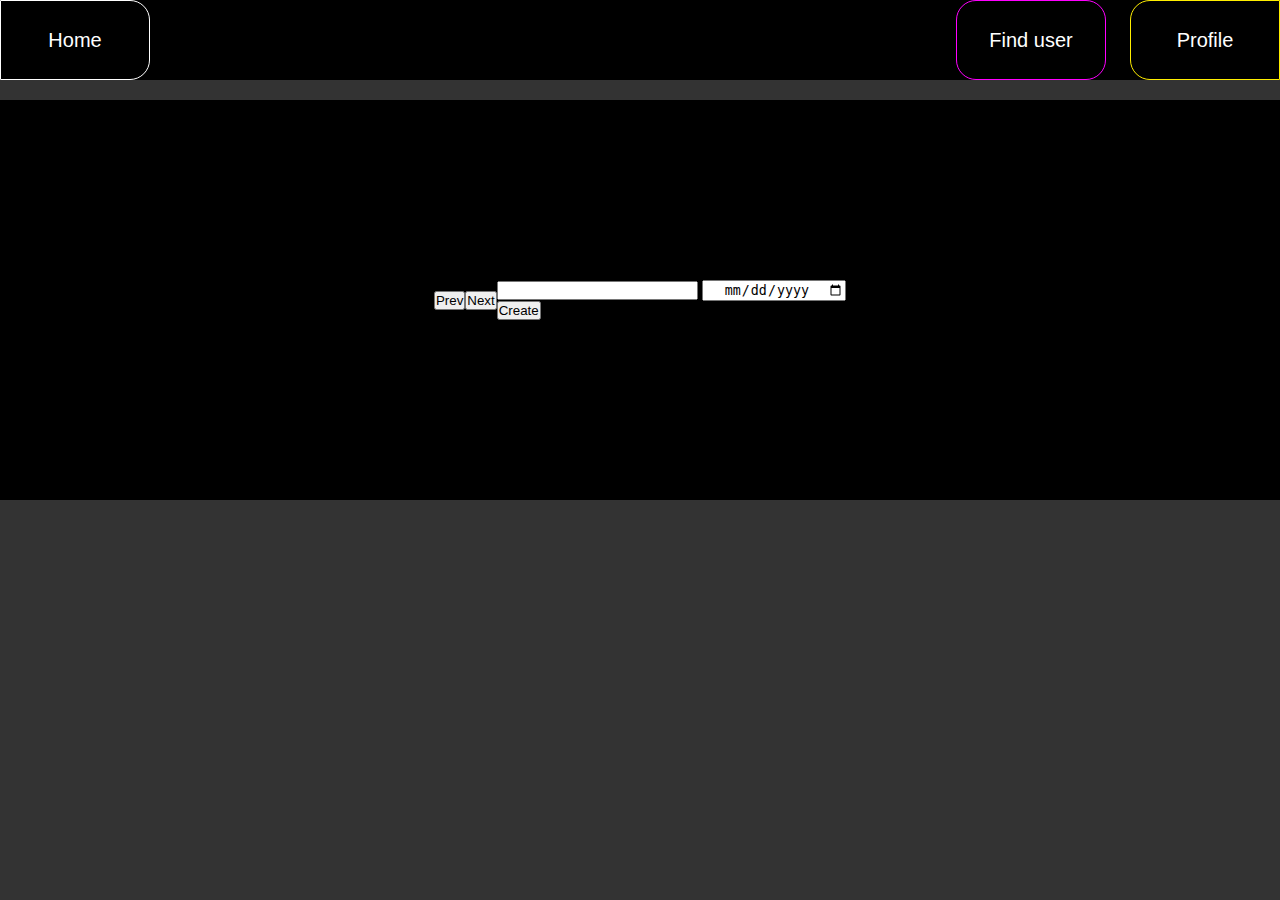
==== Create.html @ 957b4c5d "super version" ====
<!DOCTYPE html>
<html lang="en">
<head>
    <meta charset="UTF-8">
    <meta http-equiv="X-UA-Compatible" content="IE=edge">
    <meta name="viewport" content="width=device-width, initial-scale=1.0">
    <title>Document</title>
    <link rel="stylesheet" href="style.css">
</head>
<body>
    <div class="top">
        <div class="top-left">
            <button class="top-left-button" id="home">Home</button>
        </div>
        <div class="top-right">
            <button class="top-right-button" id="button1">Find user</button>
            <button class="top-right-button" id="button2">Profile</button>
        </div>
    </div>
    <div class="main">
        <div class="main-search1">
            <button id="prev">Prev</button>
            <button id="next">Next</button>
            <form action="" id="Create_content_form" name="Create">
                <input name="Title"type="text" id="Create_title" class="text">
                <input name="Year"type="date" id="Create_year" class="text">
                <div id="categories"></div>
                <div id="genres"></div>
                <input type="submit" value="Create" id="Create_button"> 
                
            </form>
            
            
            
        </div>
        <div class="main-result">
           
        </div>
    </div>
     
    



    <script src="script_create.js"></script>
</body>
</html>
---- style.css ----
*{
    padding: 0;
    margin: 0;
    box-sizing: border-box;
}
body{
    width: 100%;
    background-color: rgb(51, 51, 51);
}
.top{
    display: flex;
    justify-content: space-between;
    height: 80px;
    background-color: rgb(0, 0, 0);
}
.top-right-button{
    height: 100%;
    width: 150px;
    margin-left: 20px;
    
    border: none;
}
.top-left-button{
    height: 100%;
    width: 150px;
    font-size: 20px;
    margin-right: 20px;
    border: none;
    background-color: black;
    border-radius: 0 20px 20px 0;
    color: white;
    border: 1px solid white;

}
.main-search{
    height: 120px;
    margin-top: 20px;
    width: 100%;
    background-color: rgb(0, 0, 0);
    display: flex;
    justify-content: center;
    align-items: center;
    color: white;
}
.main-search1{
    height: 400px;
    margin-top: 20px;
    width: 100%;
    background-color: rgb(0, 0, 0);
    display: flex;
    justify-content: center;
    align-items: center;
    color: white;
}

#content-title{
    width: 400px;
    height: 40px;
    border: 1px rgb(0, 255, 200) solid;
    border-radius: 20px;
    background-color: rgb(51, 51, 51);
}
.text{
    padding-left: 20px;
}
#find-title{
    width: 120px;
    height: 40px;
    color: white;
    border: 1px greenyellow solid;
    background-color: black;
    border-radius: 20px;
}
#find-actor{
    width: 120px;
    height: 40px;
    color: white;
    border: 1px rgb(255, 47, 47) solid;
    background-color: black;
    border-radius: 20px;
}


.main-result{
    width: 100%;
    height: 50px;
    display: flex;
    flex-direction: column;
    justify-content: start;
    align-items: center;
    padding: 20px;
}
.result-item{
    background-color: rgb(0, 0, 0);
    border-radius: 20px;
    padding: 20px 20px 0 20px;
    margin:10px 0;
}
.result-item1{
    height: 80px;
    width: 600px;
    display: flex;
    background-color: rgb(27, 27, 27);
    justify-content: space-between;
    align-items: center;
    border-radius: 20px;
    margin:10px 0;
    padding-left: 20px;
}
.result-item2{
    
    width: 600px;
    display: flex;
    flex-direction: column;
    background-color: rgb(27, 27, 27);
    justify-content: space-between;
    align-items:start;
    border-radius:  0 0 20px 20px;
    padding: 20px 20px;
    margin-bottom: 20px;
    color: white;
}
.year{
    font-size: 20px;
}
.result-item2 ul{
    list-style-type: none;
    
}
.closed{
    display: none;
}
.title{
    height: 80px;
    width: 250px;
    display: flex;
    justify-content: center;
    align-items: center;
    color: white;
    font-size: 40px;
    
}
.add{
    width: 60px;
    height: 40px;
    border-radius: 10px;
    background-color: black;
    color: white;
    border: 1px solid greenyellow;

}

.toggle{
    width: 600px;
    height: 30px;
    border-radius: 10px 10px 0 0;
    border:1px solid white;
    background-color: black;
    color: white;


}
#button1{
    background-color: black;
    border-radius: 20px;
    border:1px solid fuchsia;
    color: white;
    font-size: 20px;
}


#button2{
    background-color: black;
    border-radius: 20px 0 0 20px;
    border:1px solid rgb(255, 238, 0);
    color: white;
    font-size: 20px;
}
#Toggle-search{
    position: absolute;
    top:100px;
    left:0;
    height: 120px;
    background-color: black;
    border-radius: 0 20px 20px 0;
    color: white;
    width: 170px;
    border: 1px solid white;
    
}
.green{
    color: greenyellow;
}
.red{
    color: rgb(255, 47, 47);
}
h2{
    color:white;
}
.actors{
    color:aquamarine
}
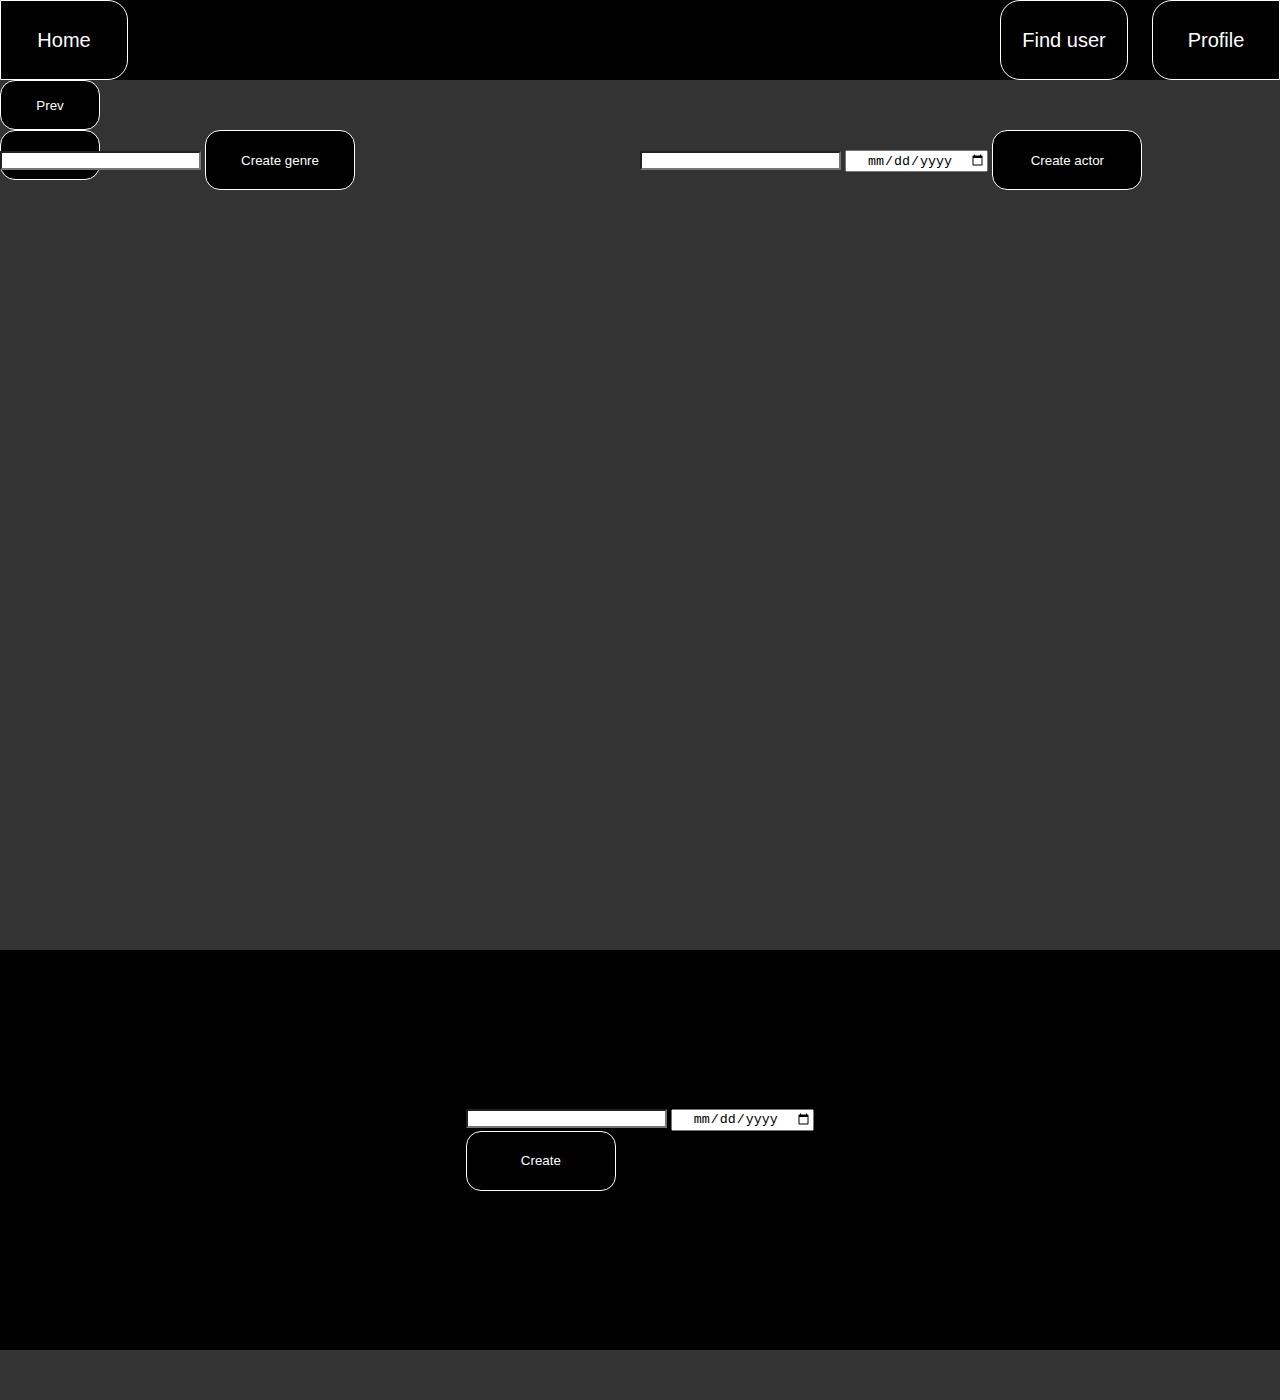
==== commit 8d226203: "Last before finale sprint" ====
--- a/Create.html
+++ b/Create.html
@@ -18,9 +18,34 @@
         </div>
     </div>
     <div class="main">
+        <div class="main_pagin">
+            <form action="pagin" class="pagination">
+                <button id="prev">Prev</button>
+                <button id="next">Next</button>
+            </form>
+        </div>
+        <div id="Creates">
+            <div class="main_create_genre">
+                <input name="Genre_name"type="text" id="Genre_name" class="text">
+                
+                <input type="submit" value="Create genre" id="Create_genre_button"> 
+                <div id="all_genres">
+
+                </div>
+            </div>
+            <div class="main_create_actor">
+                <input name="Actor_name"type="text" id="Actor_name" class="text">
+                <input name="Actor_year"type="date" id="Actor_year" class="text">
+                <input type="submit" value="Create actor" id="Create_actor_button"> 
+                <div id="all_actors">
+
+                </div>
+            </div>
+        </div>
+        
         <div class="main-search1">
-            <button id="prev">Prev</button>
-            <button id="next">Next</button>
+            
+            
             <form action="" id="Create_content_form" name="Create">
                 <input name="Title"type="text" id="Create_title" class="text">
                 <input name="Year"type="date" id="Create_year" class="text">
--- a/style.css
+++ b/style.css
@@ -7,6 +7,14 @@
     width: 100%;
     background-color: rgb(51, 51, 51);
 }
+button{
+    width: 150px;
+    height: 60px;
+    border-radius: 15px;
+    background-color: black;
+    color: white;
+    border: 1px solid white;
+}
 .top{
     display: flex;
     justify-content: space-between;
@@ -15,14 +23,14 @@
 }
 .top-right-button{
     height: 100%;
-    width: 150px;
+    width: 10vw;
     margin-left: 20px;
     
     border: none;
 }
 .top-left-button{
     height: 100%;
-    width: 150px;
+    width: 10vw;
     font-size: 20px;
     margin-right: 20px;
     border: none;
@@ -48,20 +56,34 @@
     width: 100%;
     background-color: rgb(0, 0, 0);
     display: flex;
+   
     justify-content: center;
     align-items: center;
     color: white;
 }
-
+input[type=submit]{
+    width: 150px;
+    height: 60px;
+    border-radius: 15px;
+    background-color: black;
+    color: white;
+    border: 1px solid white;
+}
+input[type=text]{
+    
+    background-color: rgb(255, 255, 255);
+    
+}
 #content-title{
     width: 400px;
     height: 40px;
     border: 1px rgb(0, 255, 200) solid;
     border-radius: 20px;
-    background-color: rgb(51, 51, 51);
+    
 }
 .text{
     padding-left: 20px;
+    
 }
 #find-title{
     width: 120px;
@@ -111,7 +133,7 @@
     
     width: 600px;
     display: flex;
-    flex-direction: column;
+    
     background-color: rgb(27, 27, 27);
     justify-content: space-between;
     align-items:start;
@@ -163,7 +185,7 @@
 #button1{
     background-color: black;
     border-radius: 20px;
-    border:1px solid fuchsia;
+    border:1px solid rgb(255, 255, 255);
     color: white;
     font-size: 20px;
 }
@@ -172,7 +194,14 @@
 #button2{
     background-color: black;
     border-radius: 20px 0 0 20px;
-    border:1px solid rgb(255, 238, 0);
+    border:1px solid rgb(255, 255, 255);
+    color: white;
+    font-size: 20px;
+}
+#button3{
+    background-color: black;
+    border-radius: 20px;
+    border:1px solid rgb(255, 255, 255);
     color: white;
     font-size: 20px;
 }
@@ -199,4 +228,46 @@
 }
 .actors{
     color:aquamarine
-}+}
+.categ{
+    color: darksalmon;
+}
+.pagination{
+    width: 200px;
+    height: 50px;
+}
+.pagination button{
+    width: 100px;
+    height: 50px;
+    
+    background-color: rgb(0, 0, 0);
+}
+.remove{
+    border-color:crimson;
+}
+.delete{
+    border-color:crimson;
+}
+.main_create_genre{
+    height: 100px;
+    width: 100%;
+}
+.main_create_actor{
+    height: 100px;
+    width: 100%;
+}
+#Creates{
+    height: 800px;
+    width: 100%;
+    display: flex;
+    justify-content: space-evenly;
+    flex-direction: row;
+}
+#all_actors{
+    color: white;
+}
+#all_genres{
+    color: white;
+}
+
+
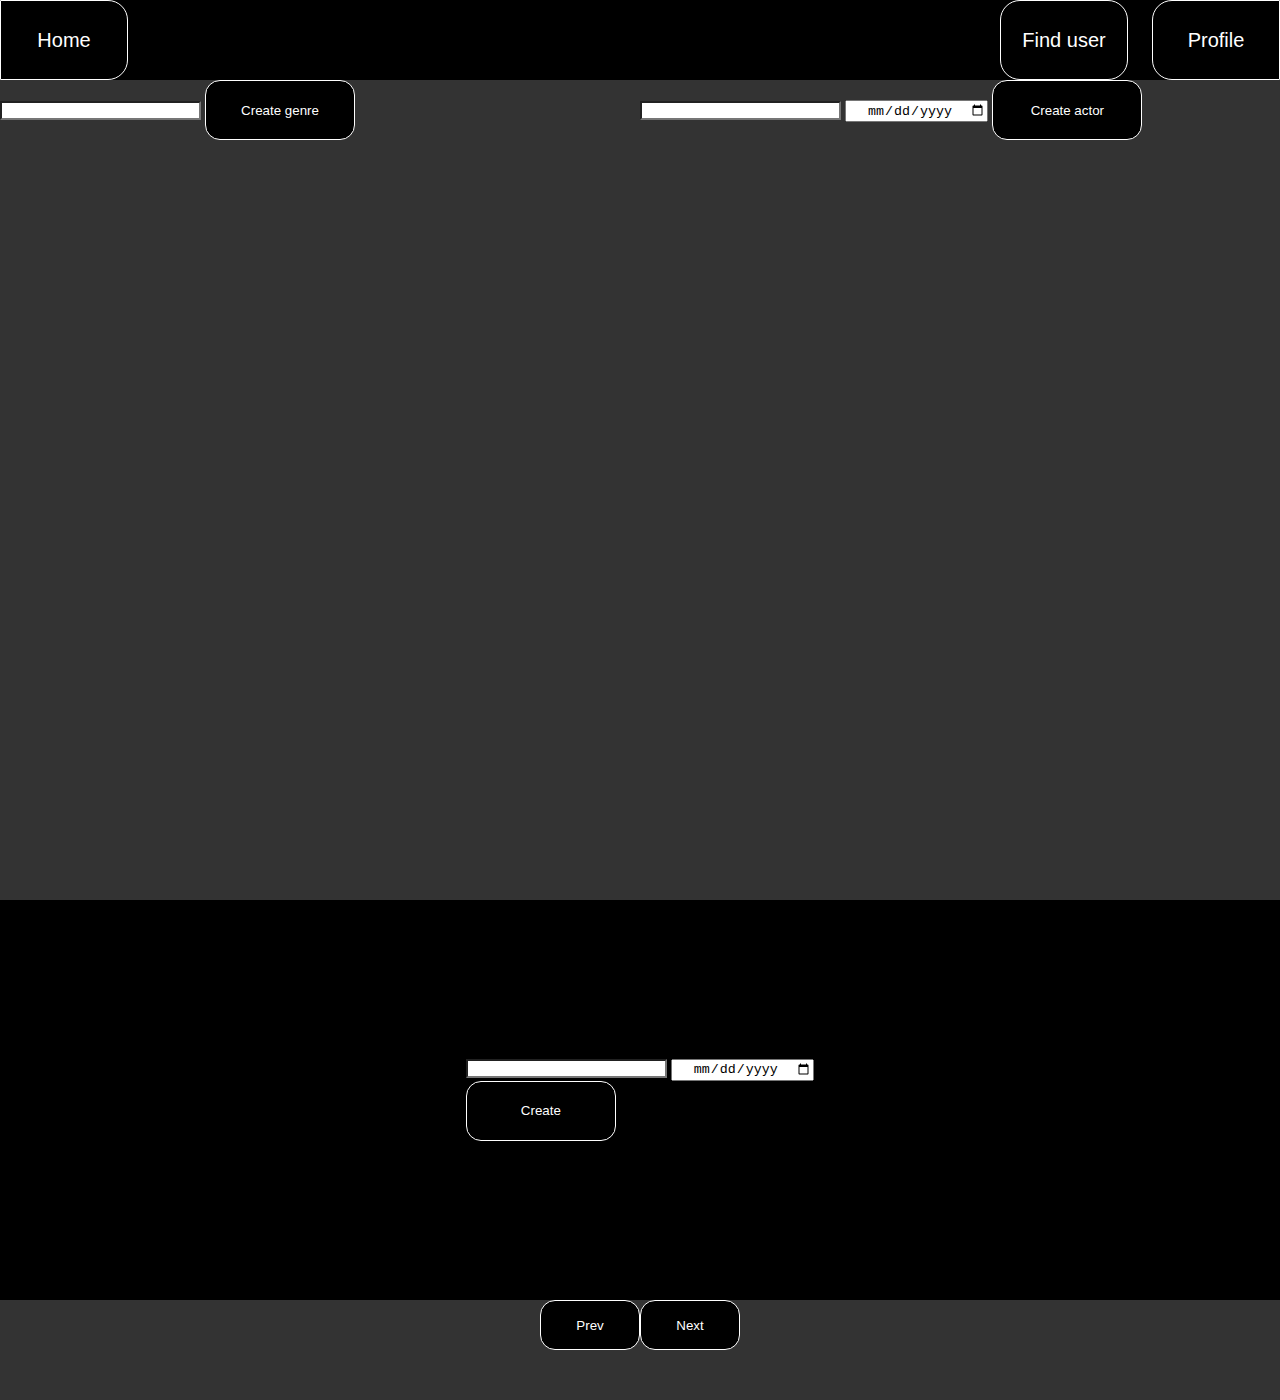
==== commit 6eb8e753: "Pre release" ====
--- a/Create.html
+++ b/Create.html
@@ -18,12 +18,7 @@
         </div>
     </div>
     <div class="main">
-        <div class="main_pagin">
-            <form action="pagin" class="pagination">
-                <button id="prev">Prev</button>
-                <button id="next">Next</button>
-            </form>
-        </div>
+        
         <div id="Creates">
             <div class="main_create_genre">
                 <input name="Genre_name"type="text" id="Genre_name" class="text">
@@ -58,6 +53,12 @@
             
             
         </div>
+        <div class="main_pagin">
+            <form action="pagin" class="pagination">
+                <button id="prev">Prev</button>
+                <button id="next">Next</button>
+            </form>
+        </div>
         <div class="main-result">
            
         </div>
--- a/style.css
+++ b/style.css
@@ -227,14 +227,26 @@
     color:white;
 }
 .actors{
-    color:aquamarine
-}
+    color:aquamarine;
+    height: 300px;
+    overflow-y: scroll;
+}
+.genres{
+    color:aquamarine;
+    height: 300px;
+    overflow-y: scroll;
+}
+
+
+
 .categ{
     color: darksalmon;
 }
 .pagination{
     width: 200px;
     height: 50px;
+    display: flex;
+
 }
 .pagination button{
     width: 100px;
@@ -264,10 +276,35 @@
     flex-direction: row;
 }
 #all_actors{
-    color: white;
+    
+    color: white;
+    height: 500px;
+    overflow-y: scroll;
+
+}
+
+#all_actors button{
+    height: fit-content;
+    margin-bottom: 20px;
+    
+
+}
+#all_genres button{
+    height: fit-content;
+    margin-bottom: 20px;
+    
+
 }
 #all_genres{
-    color: white;
-}
-
-
+    
+    color: white;
+    height: 500px;
+    overflow-y: scroll;
+}
+.main_pagin{
+    display: flex;
+    justify-content: center;
+}
+
+
+
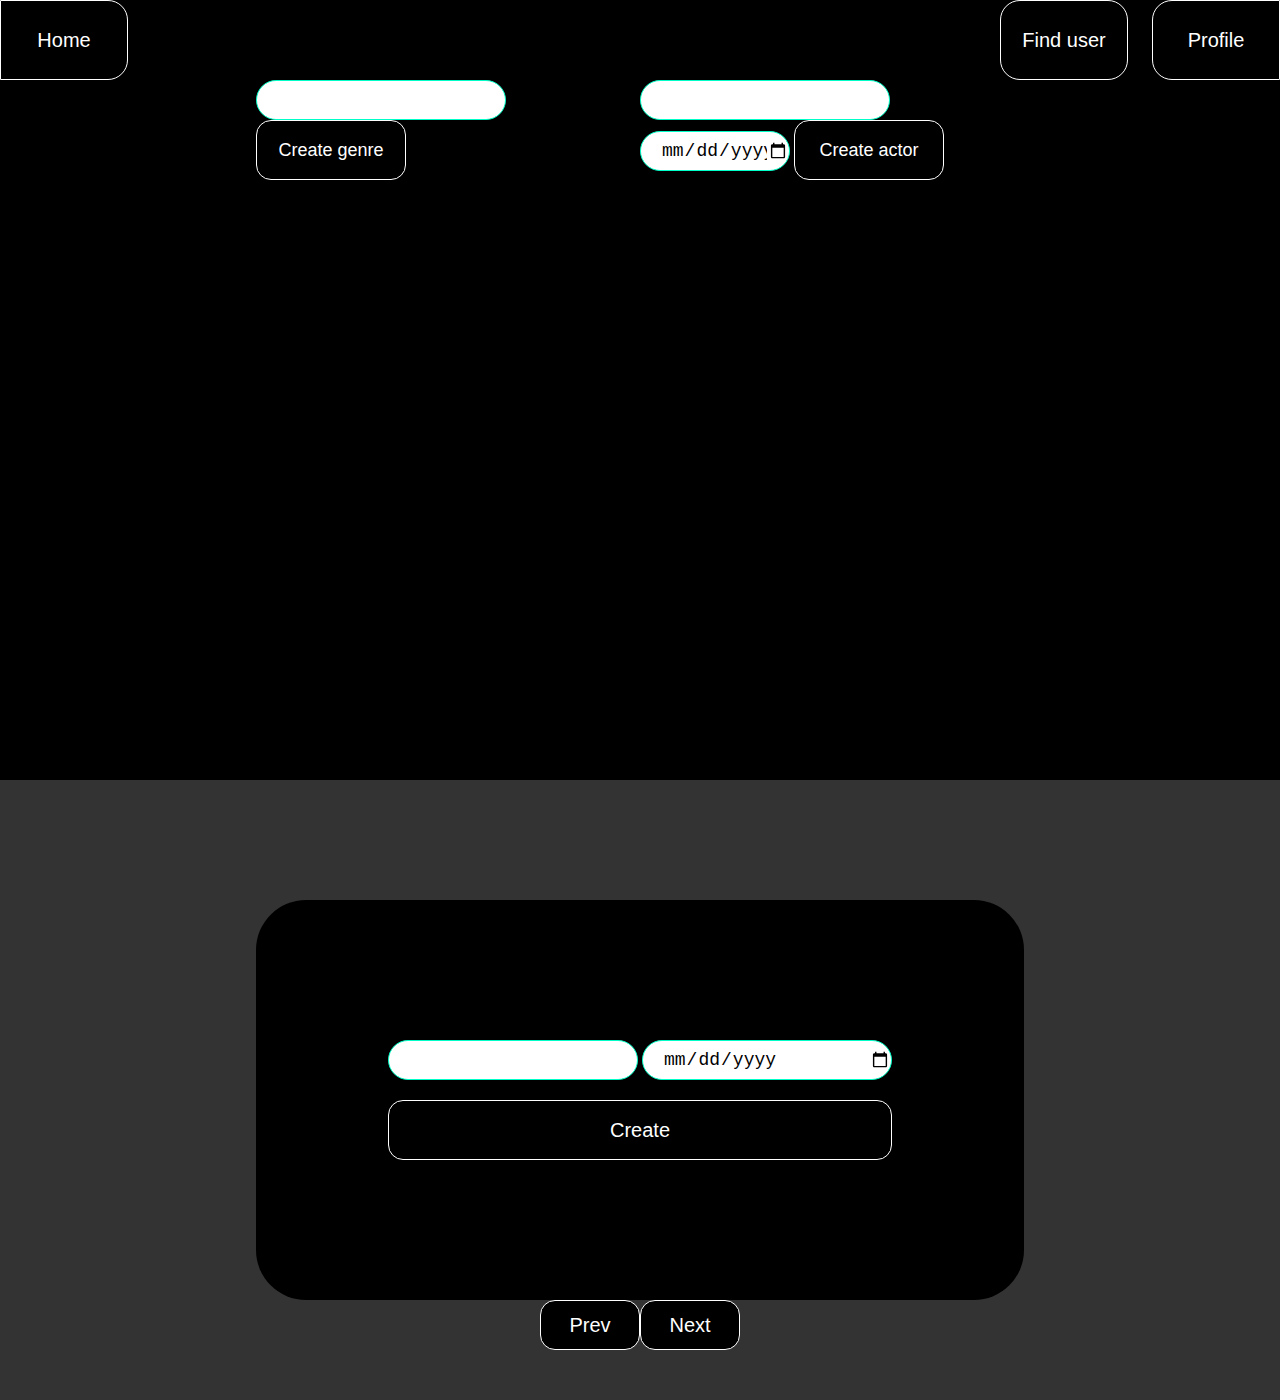
==== commit 4b341a07: "Fixed style" ====
--- a/Create.html
+++ b/Create.html
@@ -17,7 +17,7 @@
             <button class="top-right-button" id="button2">Profile</button>
         </div>
     </div>
-    <div class="main">
+    <div class="main" id="main-cre">
         
         <div id="Creates">
             <div class="main_create_genre">
--- a/style.css
+++ b/style.css
@@ -46,9 +46,10 @@
     width: 100%;
     background-color: rgb(0, 0, 0);
     display: flex;
-    justify-content: center;
-    align-items: center;
-    color: white;
+    justify-content:space-evenly;
+    align-items:center;
+    color: white;
+
 }
 .main-search1{
     height: 400px;
@@ -81,21 +82,64 @@
     border-radius: 20px;
     
 }
+#content-title1{
+    width: 400px;
+    height: 40px;
+    border: 1px rgb(0, 255, 200) solid;
+    border-radius: 20px;
+    
+}
+#content-title2{
+    width: 400px;
+    height: 40px;
+    border: 1px rgb(0, 255, 200) solid;
+    border-radius: 20px;
+    
+}
 .text{
     padding-left: 20px;
     
 }
+#prev{
+    font-size: 20px;
+}
+#next{
+    font-size: 20px;
+}
+#register{
+    font-size: 20px;
+}
+#login{
+    font-size: 20px;
+}
 #find-title{
-    width: 120px;
-    height: 40px;
+    font-size: 18px;
+    width: 150px;
+    height: 60px;
     color: white;
     border: 1px greenyellow solid;
     background-color: black;
     border-radius: 20px;
 }
+#find-user{
+    font-size: 18px;
+}
+#password{
+    width: 400px;
+    height: 40px;
+    border: 1px rgb(0, 255, 200) solid;
+    border-radius: 20px;
+}
+#nickname{
+    width: 400px;
+    height: 40px;
+    border: 1px rgb(0, 255, 200) solid;
+    border-radius: 20px;
+}
 #find-actor{
-    width: 120px;
-    height: 40px;
+    font-size: 18px;
+    width: 150px;
+    height: 60px;
     color: white;
     border: 1px rgb(255, 47, 47) solid;
     background-color: black;
@@ -159,7 +203,7 @@
     justify-content: center;
     align-items: center;
     color: white;
-    font-size: 40px;
+    font-size: 20px;
     
 }
 .add{
@@ -182,6 +226,7 @@
 
 
 }
+
 #button1{
     background-color: black;
     border-radius: 20px;
@@ -206,6 +251,7 @@
     font-size: 20px;
 }
 #Toggle-search{
+    font-size: 20px;
     position: absolute;
     top:100px;
     left:0;
@@ -213,7 +259,7 @@
     background-color: black;
     border-radius: 0 20px 20px 0;
     color: white;
-    width: 170px;
+    width: 180px;
     border: 1px solid white;
     
 }
@@ -227,20 +273,35 @@
     color:white;
 }
 .actors{
-    color:aquamarine;
+    
     height: 300px;
     overflow-y: scroll;
+    font-size: 20px;
+}
+.actors label{
+    
+    margin-left: 20px;
 }
 .genres{
-    color:aquamarine;
     height: 300px;
     overflow-y: scroll;
 }
-
-
-
+.genres label{
+    margin-left: 20px;
+}
+.forbiden{
+    text-align: center;
+    color: white;
+}
+
+.main-search1{
+    border-radius: 50px;
+}
 .categ{
     color: darksalmon;
+}
+#categ_form{
+    font-size: 20px;
 }
 .pagination{
     width: 200px;
@@ -260,6 +321,16 @@
 .delete{
     border-color:crimson;
 }
+.delete_actor{
+    font-size: 20px;
+    width:15vw;
+    margin-top: 10px;
+}
+.delete_genre{
+    font-size: 20px;
+    width:15vw;
+    margin-top: 10px;
+}
 .main_create_genre{
     height: 100px;
     width: 100%;
@@ -268,11 +339,74 @@
     height: 100px;
     width: 100%;
 }
+#Create_actor_button{
+    font-size: 18px;
+}
+#Create_genre_button{
+    font-size: 18px;
+}
+#Create_title{
+    font-size: 18px;
+    width: 250px;
+    height: 40px;
+    border: 1px rgb(0, 255, 200) solid;
+    border-radius: 20px; 
+}
+#categories{
+    font-size: 20px;
+    margin-bottom: 20px;
+}
+#categories label{
+    margin-left: 20px;
+}
+#genres{
+    font-size: 20px;
+    margin-bottom: 20px;
+}
+#genres label{
+    margin-left: 20px;
+}
+.genres{
+    font-size: 20px;
+    margin-bottom: 20px;
+}
+#Create_year{
+    font-size: 18px;
+    width: 250px;
+    height: 40px;
+    border: 1px rgb(0, 255, 200) solid;
+    border-radius: 20px; 
+}
+#Create_button{
+    font-size: 20px;
+    width: 100%;
+}
+#Actor_name{
+    font-size: 18px;
+    width: 250px;
+    height: 40px;
+    border: 1px rgb(0, 255, 200) solid;
+    border-radius: 20px;
+}
+#Actor_year{
+    font-size: 18px;
+    width: 150px;
+    height: 40px;
+    border: 1px rgb(0, 255, 200) solid;
+    border-radius: 20px;
+}
+#Genre_name{
+    font-size: 18px;
+    width: 250px;
+    height: 40px;
+    border: 1px rgb(0, 255, 200) solid;
+    border-radius: 20px;
+}
 #Creates{
     height: 800px;
     width: 100%;
     display: flex;
-    justify-content: space-evenly;
+    justify-content: space-around;
     flex-direction: row;
 }
 #all_actors{
@@ -282,6 +416,18 @@
     overflow-y: scroll;
 
 }
+#all_actors li{
+    width:15vw;
+    font-size: 20px;
+    height: 80px;
+    margin-bottom: 20px;
+}
+#all_genres li{
+    width:15vw;
+    font-size: 20px;
+    height: 80px;
+    margin-bottom: 20px;
+}
 
 #all_actors button{
     height: fit-content;
@@ -305,6 +451,21 @@
     display: flex;
     justify-content: center;
 }
-
-
-
+.main{
+    
+    background-color: black;
+    height: 120px;
+}
+.main-search{
+    padding-left: 170px;
+}
+#unlog{
+    margin-right: 170px;
+}
+#main-cre{
+    height: 700px;
+    padding-left: 20vw;
+    padding-right: 20vw;
+}
+
+
